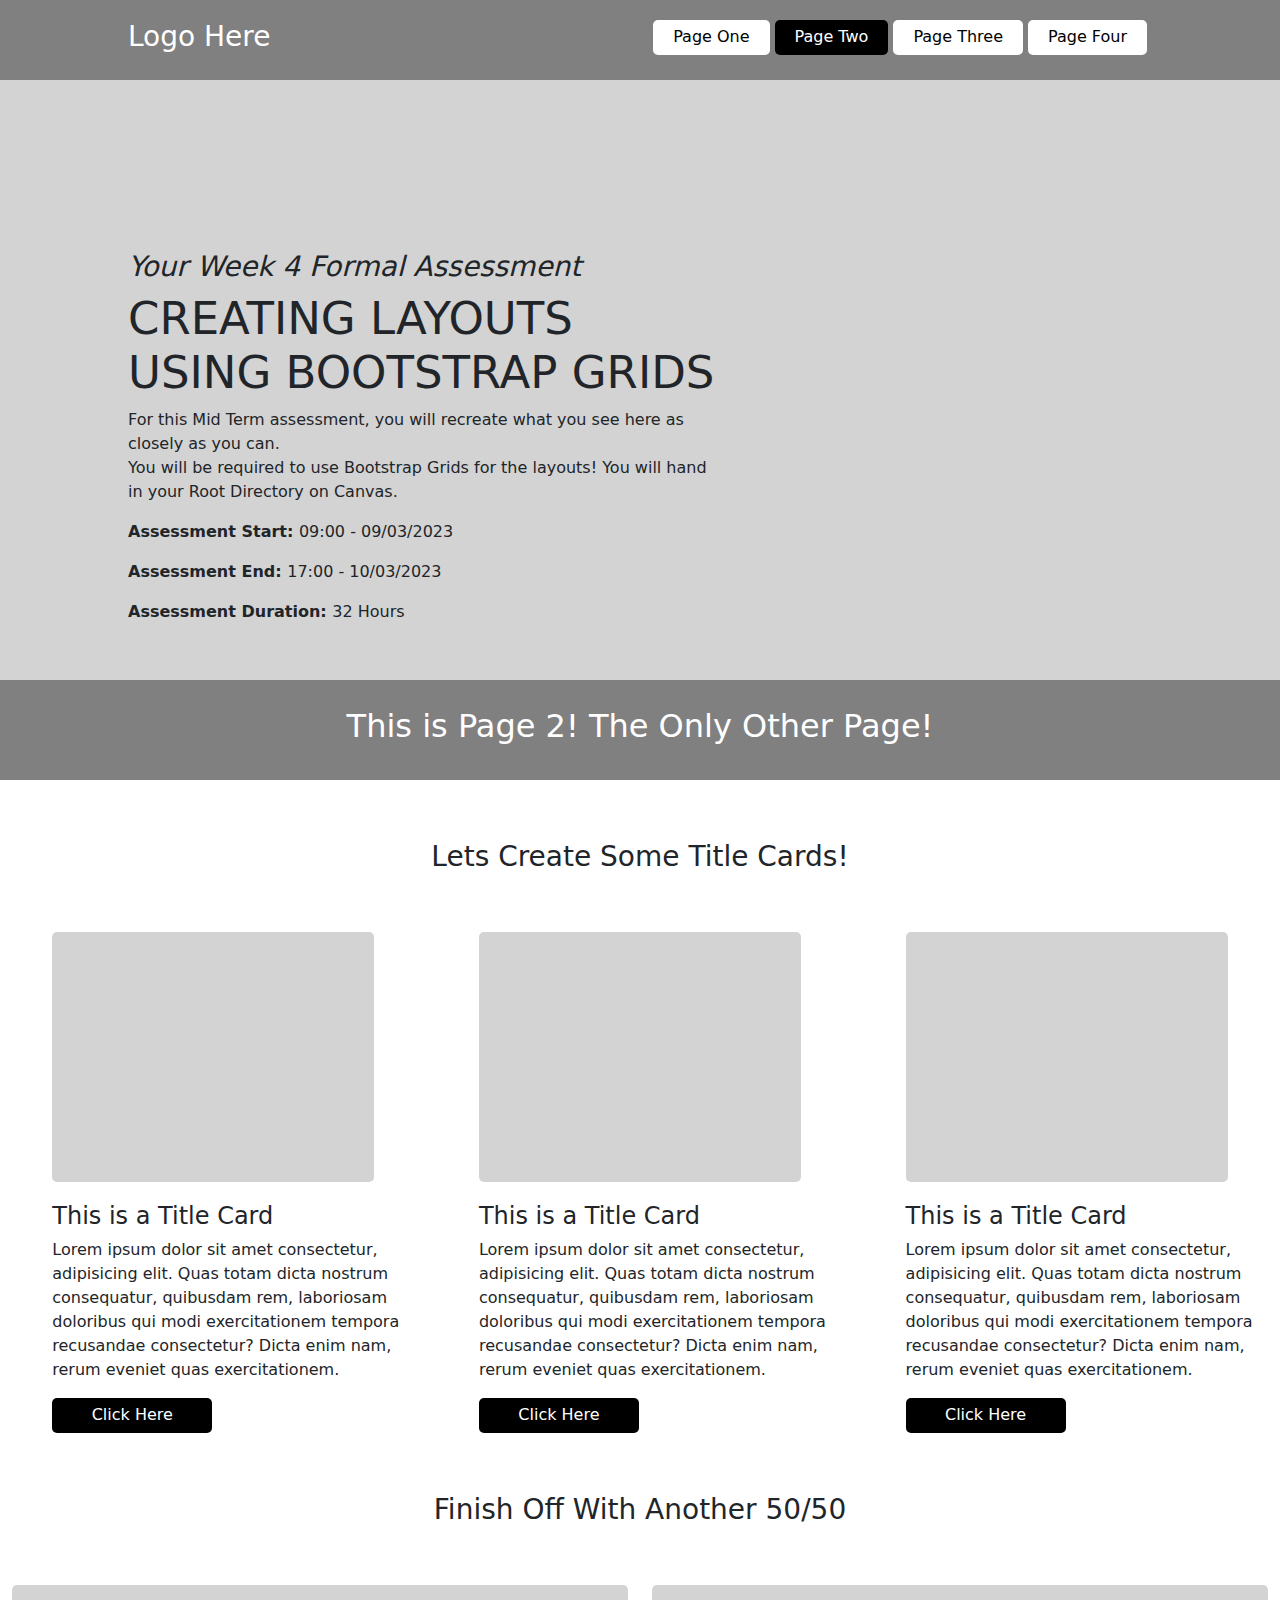
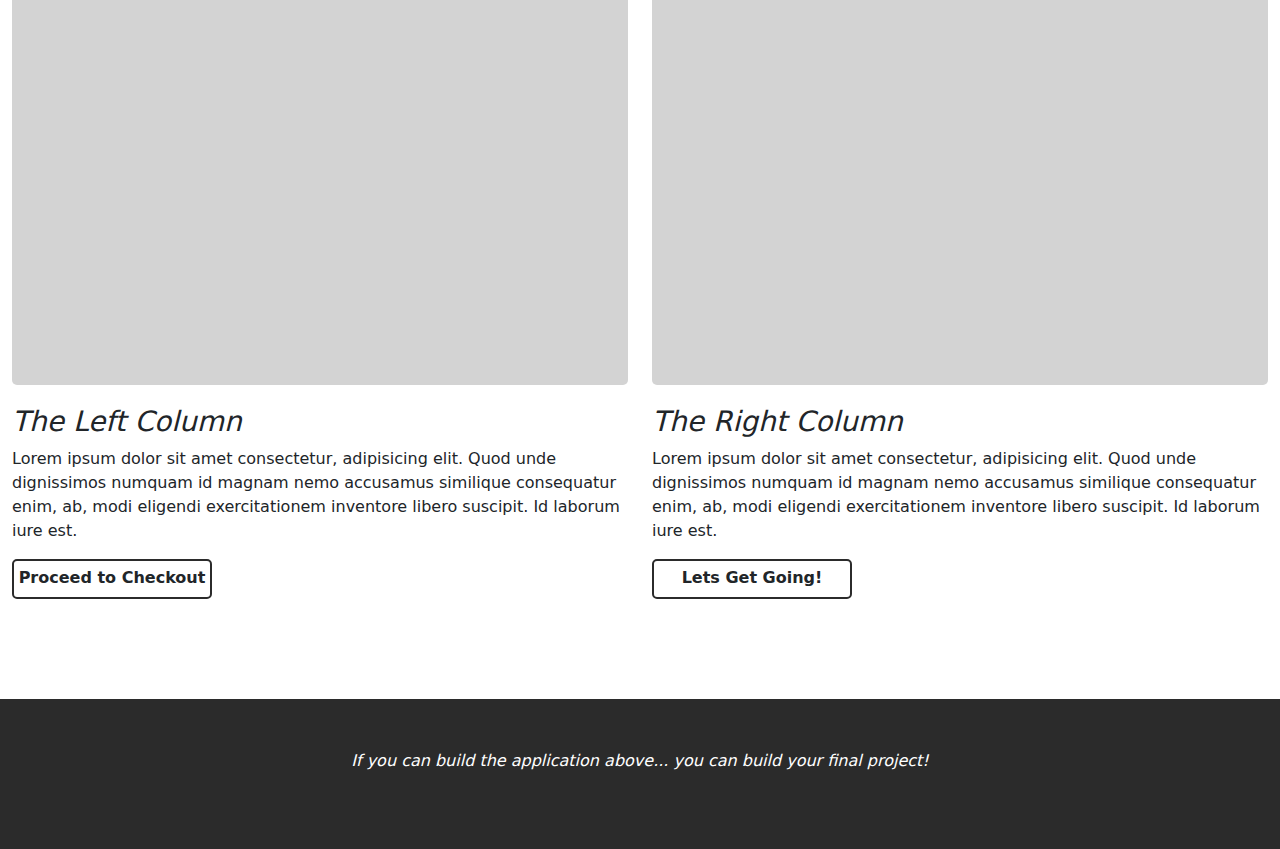
==== pages/page_two.html @ 0597145a "Full Project" ====
<!DOCTYPE html>
<html lang="en">
<head>
    <meta charset="UTF-8">
    <meta http-equiv="X-UA-Compatible" content="IE=edge">
    <meta name="viewport" content="width=device-width, initial-scale=1.0">
    <title>Bootstrap: Grid Based Layout</title>

    <!--External Documents-->
    <link rel="stylesheet" href="https://cdn.jsdelivr.net/npm/bootstrap@5.2.3/dist/css/bootstrap.min.css">
    <script src="https://cdn.jsdelivr.net/npm/bootstrap@5.2.3/dist/js/bootstrap.min.js"></script>

    <!--Internal Documents-->
    <link rel="stylesheet" href="../css/main.css">
    
</head>
<body>
    
    <nav>
        <h3 class="logo">Logo Here</h3>

        <div class="nav-con">
            <ul>
                <a href="../index.html"><li>Page One</li></a>
                <a href="pages/page_two.html"><li class="active">Page Two</li></a>
                <a href="#"><li>Page Three</li></a>
                <a href="#"><li>Page Four</li></a>
            </ul>
        </div>

    </nav>

    <header>
            <h3><i>Your Week 4 Formal Assessment</i></h3>
            <h1>CREATING LAYOUTS USING BOOTSTRAP GRIDS</h1>
            <p>For this Mid Term assessment, you will recreate what you see here as closely as you can.<br>You will be required to use Bootstrap Grids for the layouts! You will hand in your Root Directory on Canvas.</p>
            <p><b>Assessment Start: </b>09:00 - 09/03/2023</p>
            <p><b>Assessment End: </b>17:00 - 10/03/2023</p>
            <p><b>Assessment Duration: </b>32 Hours</p>
        
    </header>

    <div class="container-fluid">

        <div class="row">
            <div class="welcome col-12">
                <h2>This is Page 2! The Only Other Page!</h2>
            </div>
        </div>

        <div class="row">
            <h3 class="heading">Lets Create Some Title Cards!</h3>
            <div class="col-4">
                <div class="rect-image-p2"></div>
                <div class="title-card">
                    <h4>This is a Title Card</h4>
                    <p class="p">Lorem ipsum dolor sit amet consectetur, adipisicing elit. Quas totam dicta nostrum consequatur, quibusdam rem, laboriosam doloribus qui modi exercitationem tempora recusandae consectetur? Dicta enim nam, rerum eveniet quas exercitationem.</p>
                    <div class="tc-btn">Click Here</div>
                </div>
                
            </div>
            
            <div class="col-4">
                <div class="rect-image-p2"></div>
                <div class="title-card">
                    <h4>This is a Title Card</h4>
                    <p class="p">Lorem ipsum dolor sit amet consectetur, adipisicing elit. Quas totam dicta nostrum consequatur, quibusdam rem, laboriosam doloribus qui modi exercitationem tempora recusandae consectetur? Dicta enim nam, rerum eveniet quas exercitationem.</p>
                    <div class="tc-btn">Click Here</div>
                </div>
            </div>
            
            <div class="col-4">
                <div class="rect-image-p2"></div>
                <div class="title-card"> 
                    <h4>This is a Title Card</h4>
                    <p class="p">Lorem ipsum dolor sit amet consectetur, adipisicing elit. Quas totam dicta nostrum consequatur, quibusdam rem, laboriosam doloribus qui modi exercitationem tempora recusandae consectetur? Dicta enim nam, rerum eveniet quas exercitationem.</p>
                    <div class="tc-btn">Click Here</div>
                </div>
            </div>

        </div>

        <div class="row">
            <h3 class="heading">Finish Off With Another 50/50</h3>

            <div class="col-6">
                <div class="half-box">
                    <div class="rect-image-p2l"></div>
                    <h3><i>The Left Column</i></h3>
                    <p>Lorem ipsum dolor sit amet consectetur, adipisicing elit. Quod unde dignissimos numquam id magnam nemo accusamus similique consequatur enim, ab, modi eligendi exercitationem inventore libero suscipit. Id laborum iure est.</p>
                    <div class="hb-btn">Proceed to Checkout</div>
                </div>    
            </div>

            <div class="col-6">
                <div class="half-box">
                    <div class="rect-image-p2l"></div>
                    <h3><i>The Right Column</i></h3>
                    <p>Lorem ipsum dolor sit amet consectetur, adipisicing elit. Quod unde dignissimos numquam id magnam nemo accusamus similique consequatur enim, ab, modi eligendi exercitationem inventore libero suscipit. Id laborum iure est.</p>
                    <div class="hb-btn">Lets Get Going!</div>
                </div>    
            </div>
            
        </div>
    </div>

    <div class="row">
        <footer>
            <p><i>If you can build the application above... you can build your final project!</i></p>
        </footer>
    </div>
</body>
</html>
---- css/main.css ----
nav{
    width: 100%;
    height: 80px;
    background-color: grey;
    color: white
}

header{
    width: 100%;
    height: 600px;
    background-color: lightgray;
    padding-top: 170px;
    padding-left: 10%;
    padding-right: 44%;
    
}

header h1{
    font-size:45px;
}


ul a{
    text-decoration-line: none;
    color: white;
}

.logo{
    float: left;
    color: white;
    padding-left: 10%;
    padding-top: 20px;
}

.nav-con ul{
    list-style: none;
}

.nav-con li{
    padding-top: 5px;
    padding-left: 20px;
    padding-right: 20px;
    height:35px;
    background-color: white;
    color: black;
    border-radius: 5px;
    text-align: center;
    float: left;
    margin-right: 5px;
}

.nav-con{
    padding-top: 20px;
    float: right;
    margin-right: 10%;
}

.active{
    background-color: black !important;
    color: white !important; 
    cursor: pointer; 
}

.nav-con li:hover{
    background-color: black;
    color: white;
    cursor: pointer;
}

.welcome{
    width: 100%;
    height: 100px;
    color: white;
    background-color: grey;
    text-align: center;
    padding-top: 27px;

}

.rect-image{
    width: 80%;
    height: 400px;
    background-color: lightgrey;
    border-radius: 5px;
    margin: 0 auto;
    margin-top: 50px;

}

.half-text{
    padding-top: 100px;
    padding-right: 10%;
}

.cta{
    width: 200px;
    height: 40px;
    border: 2px solid black;
    border-radius: 5px;
    text-align: center;
    font-weight: bold;
    padding-top: 7px;
    margin-top: 27px;
}

.cta:hover{
    background-color: #2b2b2b;
    color: white;
    cursor: pointer;
}

.heading{
    text-align: center;
    margin-top: 60px;
}

.card{
    text-align: center;
    padding-top: 5%;
    padding-left: 10%;
    padding-right: 10%;

}

.circle{
    width: 150px;
    height: 150px;
    border-radius: 50%;
    background-color: lightgray;
    margin: 0 auto;
    margin-bottom: 10px;
}

.card-button{
    width: 150px;
    height: 35px;
    background-color: black;
    color: white;
    border-radius: 5px;
    padding-top: 5px;
    margin: 0 auto;
    
}

.card-button:hover{
    border: 2px solid #2b2b2b;
    background-color: white;
    color: #2b2b2b;
    cursor: pointer;
    padding-top: 3px;
 }

 footer{
    width: 100%;
    height: 150px;
    background-color: #2b2b2b;
    color: White;
    text-align: center;
    padding-top: 50px;
    margin-top: 100px !important;
}



.rect-image-p2{
    width: 80%;
    height: 250px;
    background-color: lightgrey;
    border-radius: 5px;
    margin: 0 auto;
    margin-top: 50px;
    margin-bottom: 20px;

}

.title-card h4{
    padding-left: 10%;
    padding-right: 10%;
}


.tc-btn{
    width: 160px;
    height: 35px;
    margin-left: 10%;
    background-color: black;
    color: white;
    border-radius: 5px;
    text-align: center;
    padding-top: 5px;
}

.tc-btn:hover{
    color: black;
    background-color: white;
    cursor: pointer;
    border: 2px solid #2b2b2b;
}

.rect-image-p2l{
    width: 100%;
    height: 400px;
    background-color: lightgrey;
    border-radius: 5px;
    margin: 0 auto;
    margin-top: 50px;
    margin-bottom: 20px;
}

.half-box h3 p{
    padding-left: 0% !important;
    padding-right: 20%; 
}

.hb-btn{
    width: 200px;
    height: 40px;
    border: 2px solid #2b2b2b;
    text-align: center;
    font-weight: bold;
    border-radius: 5px;
    padding-top: 5px;
}

.hb-btn:hover{
    color: white;
    background-color: black;
    cursor: pointer;
    border: 2px solid #2b2b2b;
}

.p{
    margin-left: 10%;
}
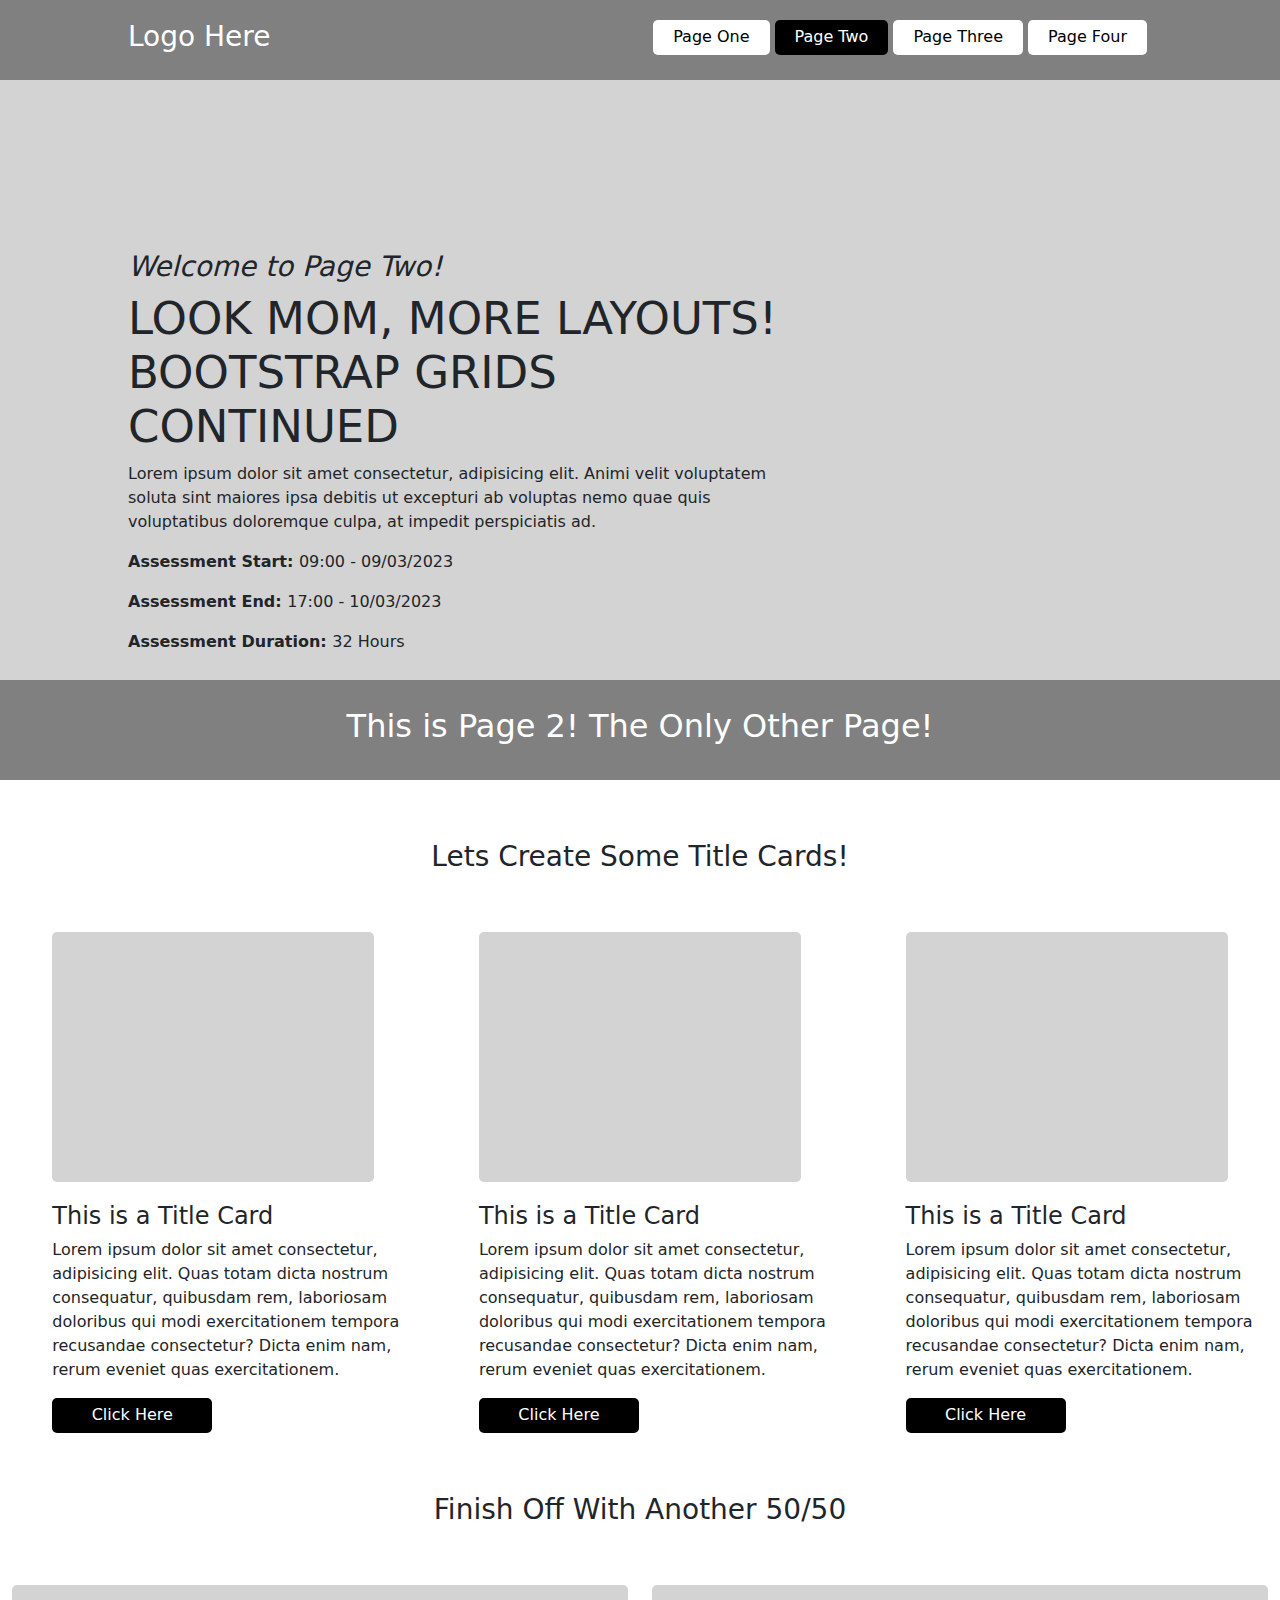
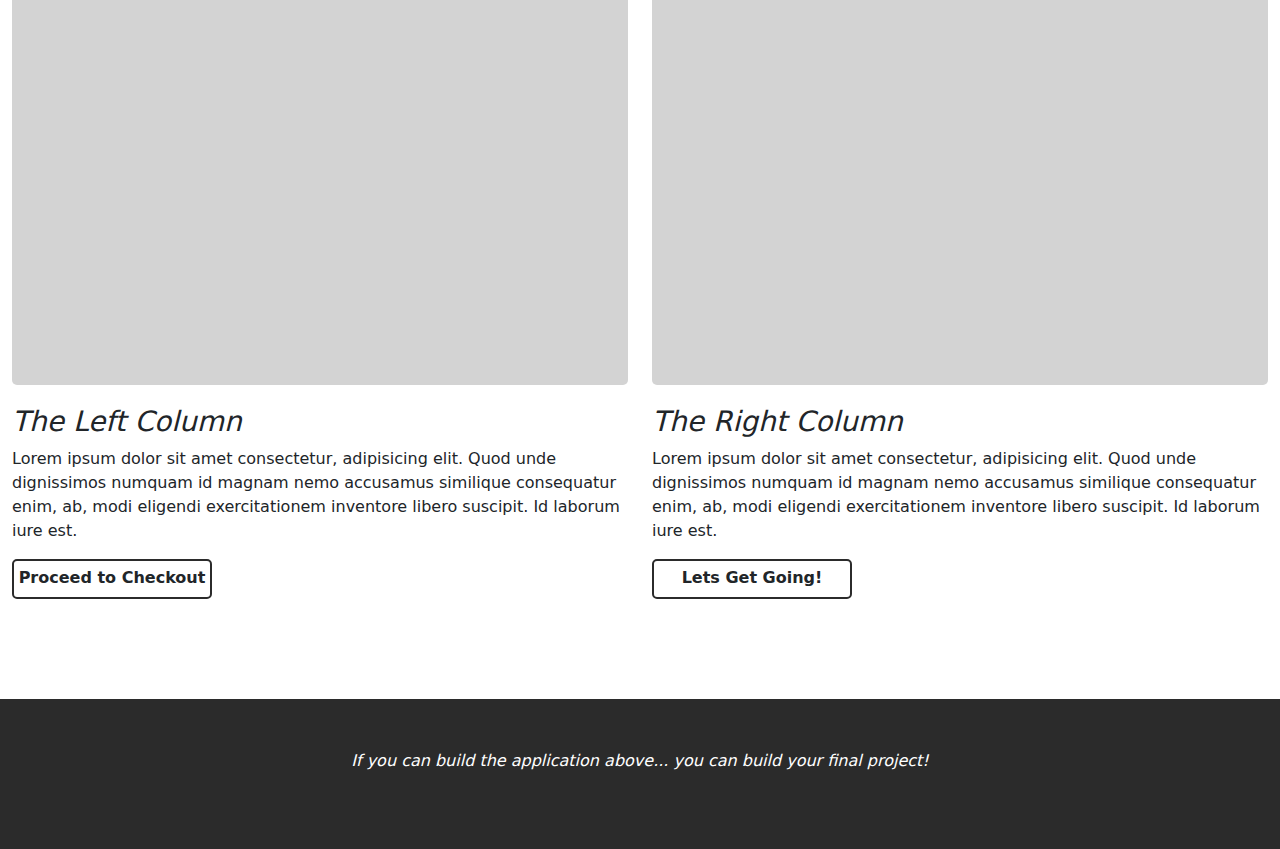
==== commit 8277f244: "Update page_two.html" ====
--- a/pages/page_two.html
+++ b/pages/page_two.html
@@ -31,9 +31,9 @@
     </nav>
 
     <header>
-            <h3><i>Your Week 4 Formal Assessment</i></h3>
-            <h1>CREATING LAYOUTS USING BOOTSTRAP GRIDS</h1>
-            <p>For this Mid Term assessment, you will recreate what you see here as closely as you can.<br>You will be required to use Bootstrap Grids for the layouts! You will hand in your Root Directory on Canvas.</p>
+            <h3><i>Welcome to Page Two!</i></h3>
+            <h1>LOOK MOM, MORE LAYOUTS! <br> BOOTSTRAP GRIDS CONTINUED</h1>
+            <p>Lorem ipsum dolor sit amet consectetur, adipisicing elit. Animi velit voluptatem soluta sint maiores ipsa debitis ut excepturi ab voluptas nemo quae quis voluptatibus doloremque culpa, at impedit perspiciatis ad.</p>
             <p><b>Assessment Start: </b>09:00 - 09/03/2023</p>
             <p><b>Assessment End: </b>17:00 - 10/03/2023</p>
             <p><b>Assessment Duration: </b>32 Hours</p>
--- a/css/main.css
+++ b/css/main.css
@@ -11,8 +11,7 @@
     background-color: lightgray;
     padding-top: 170px;
     padding-left: 10%;
-    padding-right: 44%;
-    
+    padding-right: 37%;
 }
 
 header h1{
@@ -74,7 +73,6 @@
     background-color: grey;
     text-align: center;
     padding-top: 27px;
-
 }
 
 .rect-image{
@@ -84,7 +82,6 @@
     border-radius: 5px;
     margin: 0 auto;
     margin-top: 50px;
-
 }
 
 .half-text{
@@ -119,7 +116,7 @@
     padding-top: 5%;
     padding-left: 10%;
     padding-right: 10%;
-
+    border: 0px;
 }
 
 .circle{
@@ -160,8 +157,6 @@
     margin-top: 100px !important;
 }
 
-
-
 .rect-image-p2{
     width: 80%;
     height: 250px;
@@ -170,7 +165,6 @@
     margin: 0 auto;
     margin-top: 50px;
     margin-bottom: 20px;
-
 }
 
 .title-card h4{
